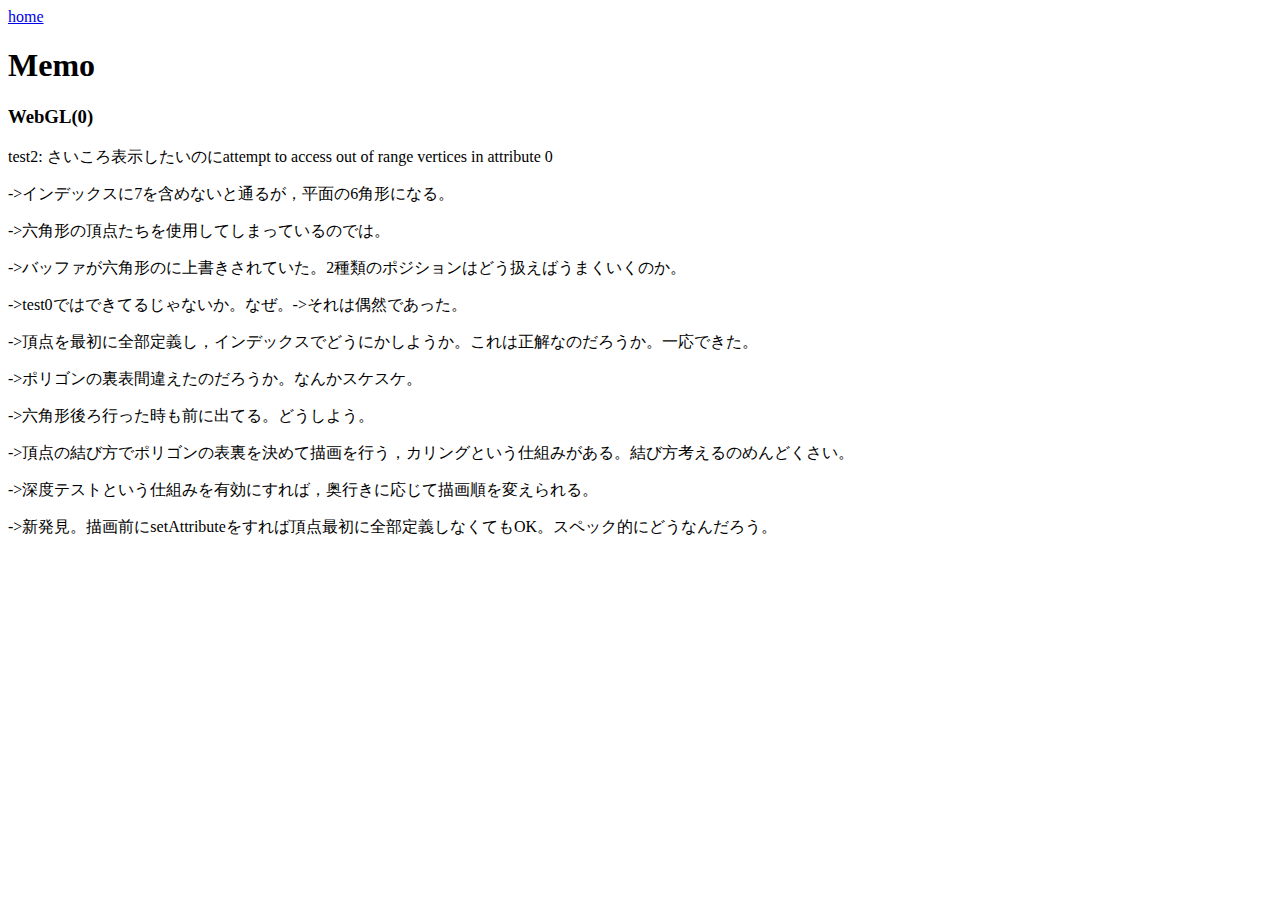
==== memo.html @ f8824f1f "init" ====
<html>
    <head>
        <meta charset="utf-8"/>
        <script src="rakutext.js" type="text/javascript"></script>
        <title>メモ</title>
    </head>
    <body>
        <p><a href="index.html">home</a></p>
        <h1>Memo</h1>
        <div id="text0">
  <h3>WebGL(0)</h3>
  test2: さいころ表示したいのにattempt to access out of range vertices in attribute 0
  ->インデックスに7を含めないと通るが，平面の6角形になる。
  ->六角形の頂点たちを使用してしまっているのでは。
  ->バッファが六角形のに上書きされていた。2種類のポジションはどう扱えばうまくいくのか。
  ->test0ではできてるじゃないか。なぜ。->それは偶然であった。
  ->頂点を最初に全部定義し，インデックスでどうにかしようか。これは正解なのだろうか。一応できた。
  ->ポリゴンの裏表間違えたのだろうか。なんかスケスケ。

  ->六角形後ろ行った時も前に出てる。どうしよう。
  ->頂点の結び方でポリゴンの表裏を決めて描画を行う，カリングという仕組みがある。結び方考えるのめんどくさい。
  ->深度テストという仕組みを有効にすれば，奥行きに応じて描画順を変えられる。

  ->新発見。描画前にsetAttributeをすれば頂点最初に全部定義しなくてもOK。スペック的にどうなんだろう。
        </div>
    </body>
</body>
</html>
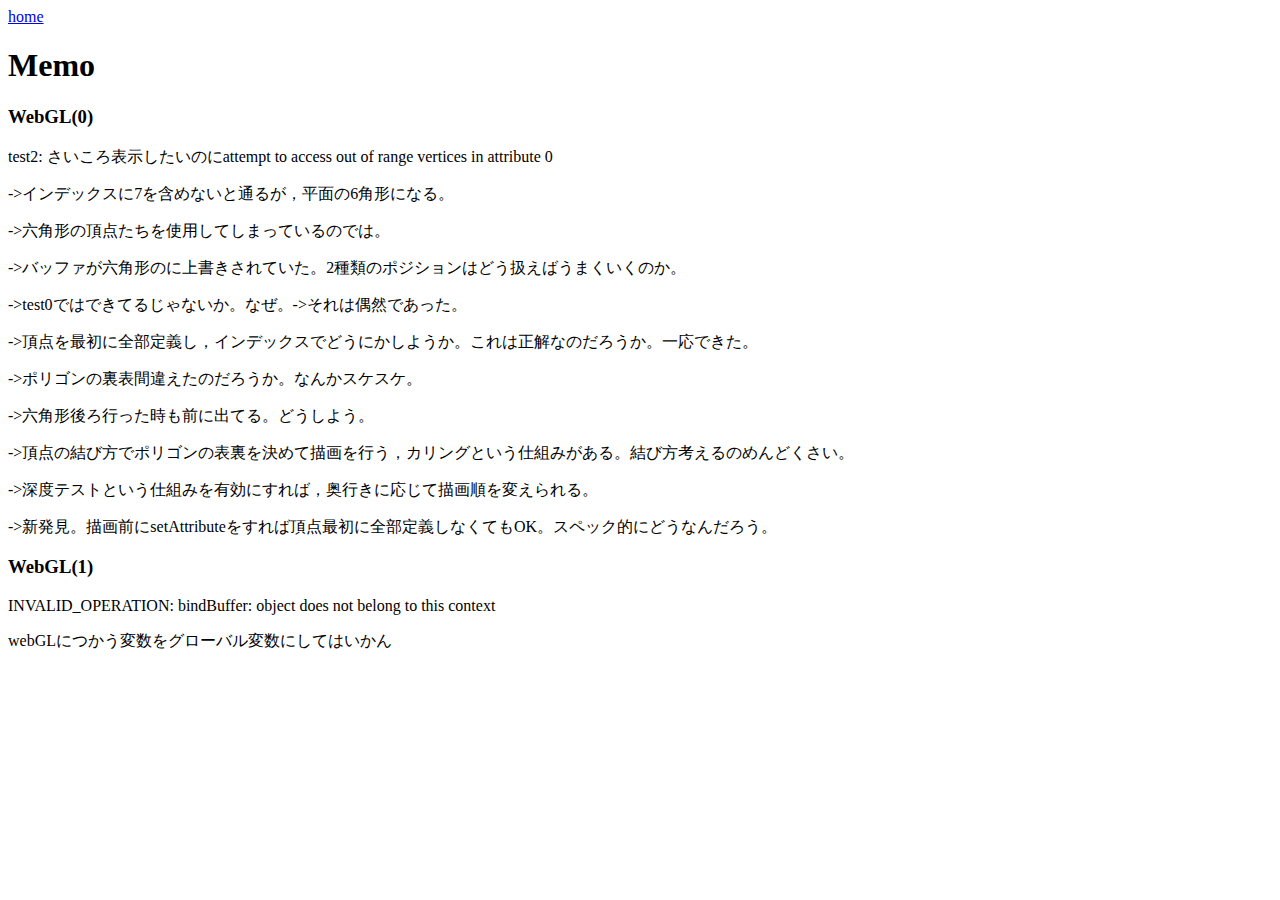
==== commit 1b8f76a5: "mu" ====
--- a/memo.html
+++ b/memo.html
@@ -8,20 +8,25 @@
         <p><a href="index.html">home</a></p>
         <h1>Memo</h1>
         <div id="text0">
-  <h3>WebGL(0)</h3>
-  test2: さいころ表示したいのにattempt to access out of range vertices in attribute 0
-  ->インデックスに7を含めないと通るが，平面の6角形になる。
-  ->六角形の頂点たちを使用してしまっているのでは。
-  ->バッファが六角形のに上書きされていた。2種類のポジションはどう扱えばうまくいくのか。
-  ->test0ではできてるじゃないか。なぜ。->それは偶然であった。
-  ->頂点を最初に全部定義し，インデックスでどうにかしようか。これは正解なのだろうか。一応できた。
-  ->ポリゴンの裏表間違えたのだろうか。なんかスケスケ。
+            <h3>WebGL(0)</h3>
+            test2: さいころ表示したいのにattempt to access out of range vertices in attribute 0
+            ->インデックスに7を含めないと通るが，平面の6角形になる。
+            ->六角形の頂点たちを使用してしまっているのでは。
+            ->バッファが六角形のに上書きされていた。2種類のポジションはどう扱えばうまくいくのか。
+            ->test0ではできてるじゃないか。なぜ。->それは偶然であった。
+            ->頂点を最初に全部定義し，インデックスでどうにかしようか。これは正解なのだろうか。一応できた。
+            ->ポリゴンの裏表間違えたのだろうか。なんかスケスケ。
 
-  ->六角形後ろ行った時も前に出てる。どうしよう。
-  ->頂点の結び方でポリゴンの表裏を決めて描画を行う，カリングという仕組みがある。結び方考えるのめんどくさい。
-  ->深度テストという仕組みを有効にすれば，奥行きに応じて描画順を変えられる。
+            ->六角形後ろ行った時も前に出てる。どうしよう。
+            ->頂点の結び方でポリゴンの表裏を決めて描画を行う，カリングという仕組みがある。結び方考えるのめんどくさい。
+            ->深度テストという仕組みを有効にすれば，奥行きに応じて描画順を変えられる。
 
-  ->新発見。描画前にsetAttributeをすれば頂点最初に全部定義しなくてもOK。スペック的にどうなんだろう。
+            ->新発見。描画前にsetAttributeをすれば頂点最初に全部定義しなくてもOK。スペック的にどうなんだろう。
+        </div>
+        <div id="text1">
+            <h3>WebGL(1)</h3>
+            INVALID_OPERATION: bindBuffer: object does not belong to this context
+            webGLにつかう変数をグローバル変数にしてはいかん
         </div>
     </body>
 </body>
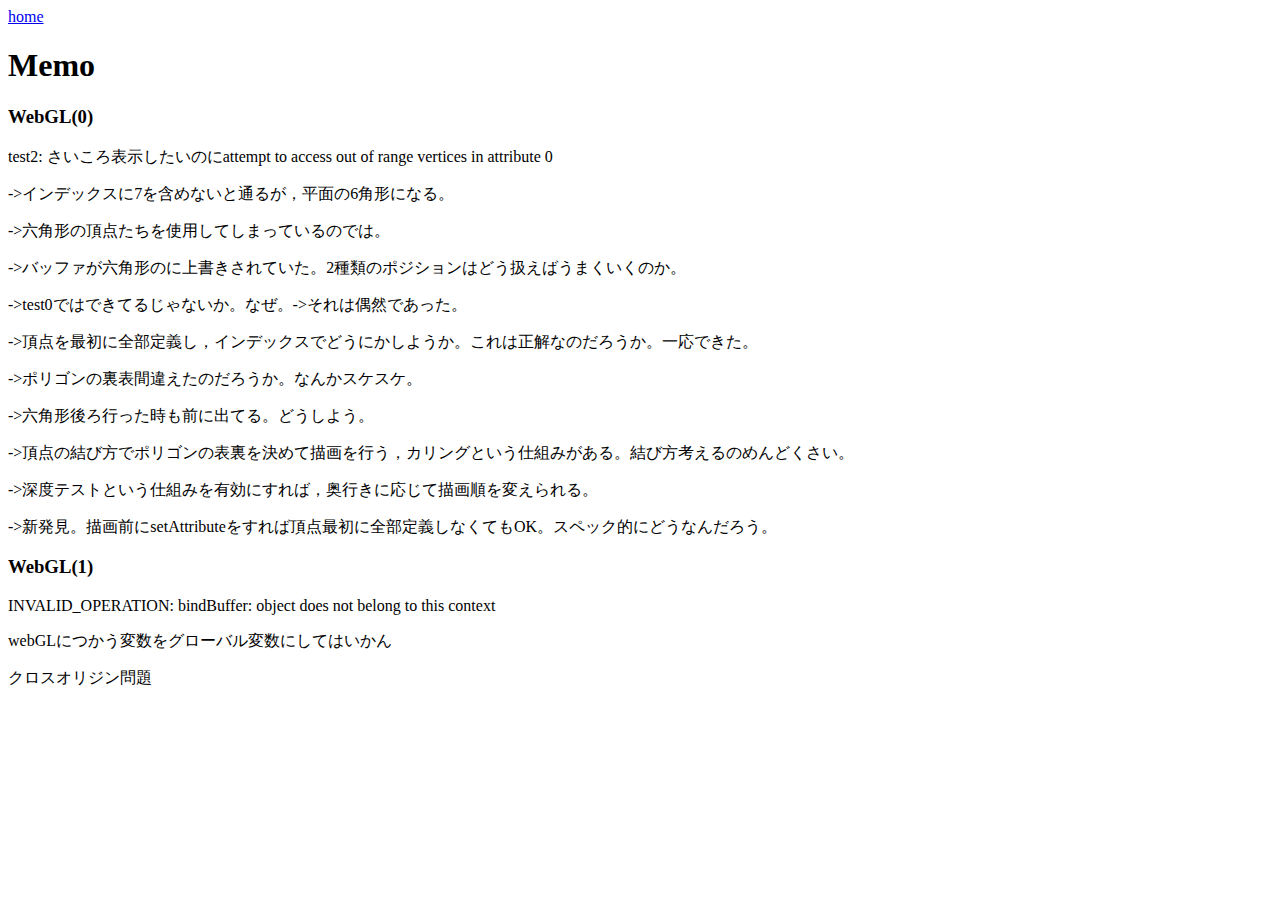
==== commit af61ff18: "alife" ====
--- a/memo.html
+++ b/memo.html
@@ -27,6 +27,7 @@
             <h3>WebGL(1)</h3>
             INVALID_OPERATION: bindBuffer: object does not belong to this context
             webGLにつかう変数をグローバル変数にしてはいかん
+            クロスオリジン問題
         </div>
     </body>
 </body>
